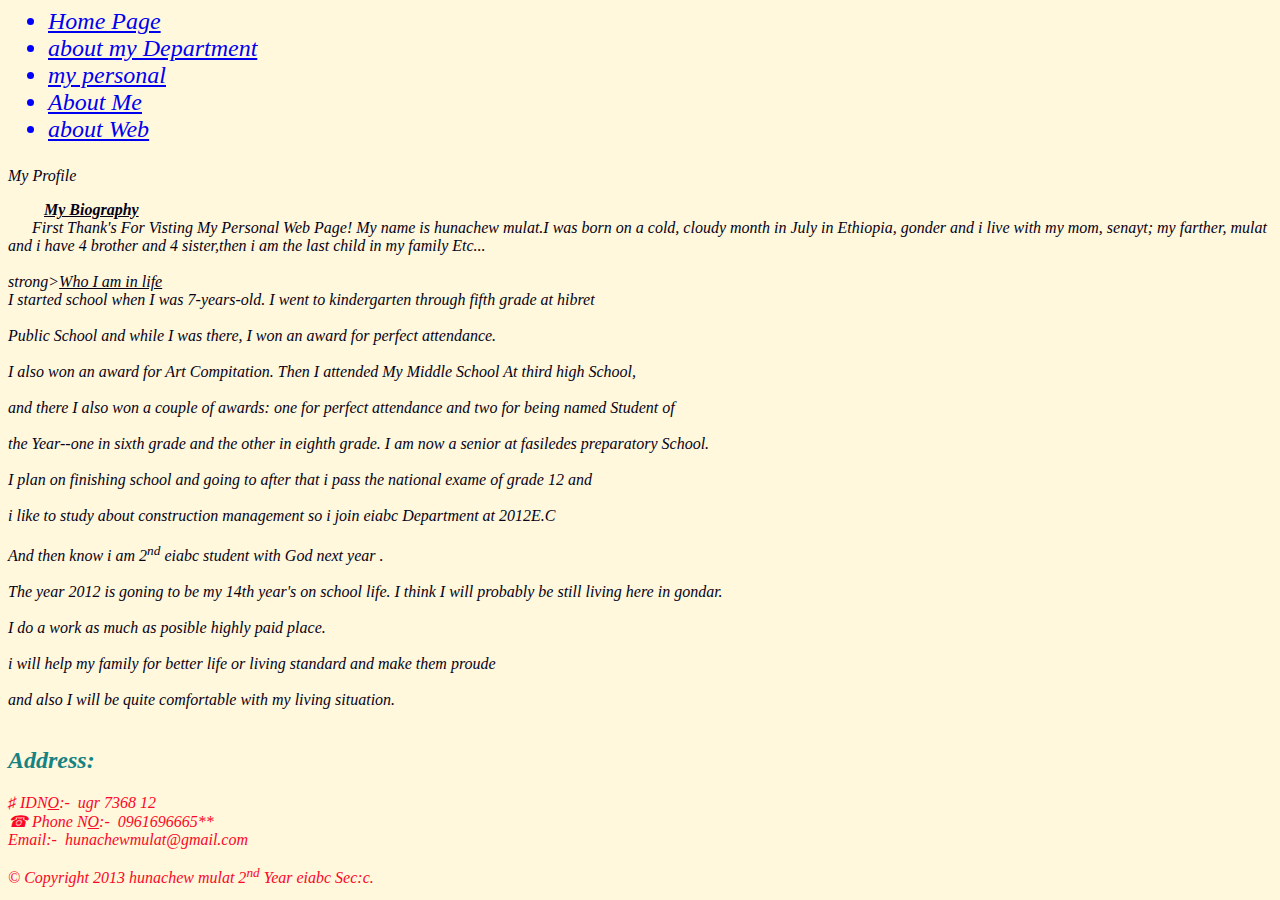
==== index.html @ 92fdb8d5 "Add files via upload" ====
<html>
<head>
<title>My Profile</title>
<link rel="stylesheet" href="stoy.css"/>
</head>
<body background="../image/FB.jpg">
<div class="rounded_box">
  <ul>
<li><a href="index.html" >Home Page</a></li>
<li><a href="my Dep.html" >about my Department</a></li> 
<li><a href="My Fav.html" >my personal</a></li>
<li><a href="pageadmin.html" >About Me</a></li>
<li><a href="diveloper.html" >about Web</a></li> 
</ul>
</div>
<div class="Pro1">
<p class="Pro2">My Profile</p>
<p class="Space">
                    &nbsp;&nbsp;&nbsp;&nbsp;&nbsp;&nbsp;&nbsp;&nbsp;&nbsp;<strong><u>My Biography</u></strong><br>
                             
 &nbsp;&nbsp;&nbsp;&nbsp;&nbsp;&nbsp;First Thank's For Visting My Personal Web Page! My
name is hunachew mulat.I was born on a cold, cloudy month in July in Ethiopia,  gonder 
and i live with my mom, senayt; my farther, mulat and i have 4 brother and 4 sister,then i am the last child in my family  Etc...
            <br>
            <br>
strong><u>Who I am in life</u></strong><br>

I started school when I was 7-years-old. I went to kindergarten through fifth grade at hibret
<br>
<br>
 Public School and while I was there, I won an award for perfect attendance. 
 <br>
 <br>
I also won an award for Art Compitation. Then I attended My Middle School At third high School,
<br>
<br>
 and there I also won a couple of awards: one for perfect attendance and two for being named Student of 
 <br>
<br>
the Year--one in sixth grade and the other in eighth grade. I am now a senior at fasiledes preparatory School.
<br>
<br> 
I plan on finishing school and going to after that i pass the national exame of grade 12 and 
<br>
<br>
i like to study about  construction management so i join  eiabc Department at 2012E.C 
<br>
<br>
And then know i am 2<sup>nd</sup>  eiabc student with God next year .
<br>
<br>
The year 2012 is goning to be my 14th year's on school life.  I think I will probably be still living here in gondar.
<br>
<br>
I do a work as much as posible highly paid place.
<br>
<br>
i will help my family for better life or living standard and make them proude 
<br>
<br>
and also I will be quite comfortable with my living situation.
<br>
<br>

</p>
</div>

<div class="address">
<p>
<h2 style="color:rgb(22, 131, 131);font-si">Address:</h2>
  &#9839;&nbsp;IDN<U>O</U>:-&nbsp;&nbsp;ugr 7368 12<br>
  &#9742;&nbsp;Phone N<U>O</U>:-&nbsp;&nbsp;0961696665**<br>
  Email:-&nbsp;&nbsp;hunachewmulat@gmail.com
</p>
</div>
	
<div class="f"> 
&copy; Copyright 2013 hunachew mulat 2<sup>nd</sup> Year  eiabc Sec:c.
</div>
</body>
</html>
---- stoy.css ----
body
    {
        color: rgb(252, 6, 39);
    font-style: italic;background-color: cornsilk;
}
p{color: rgb(6, 1, 22);}
p{font-style: inherit;}
li{color: blue;}
ul{font-size: x-large;
text-shadow: limegreen;
text-align: start;}
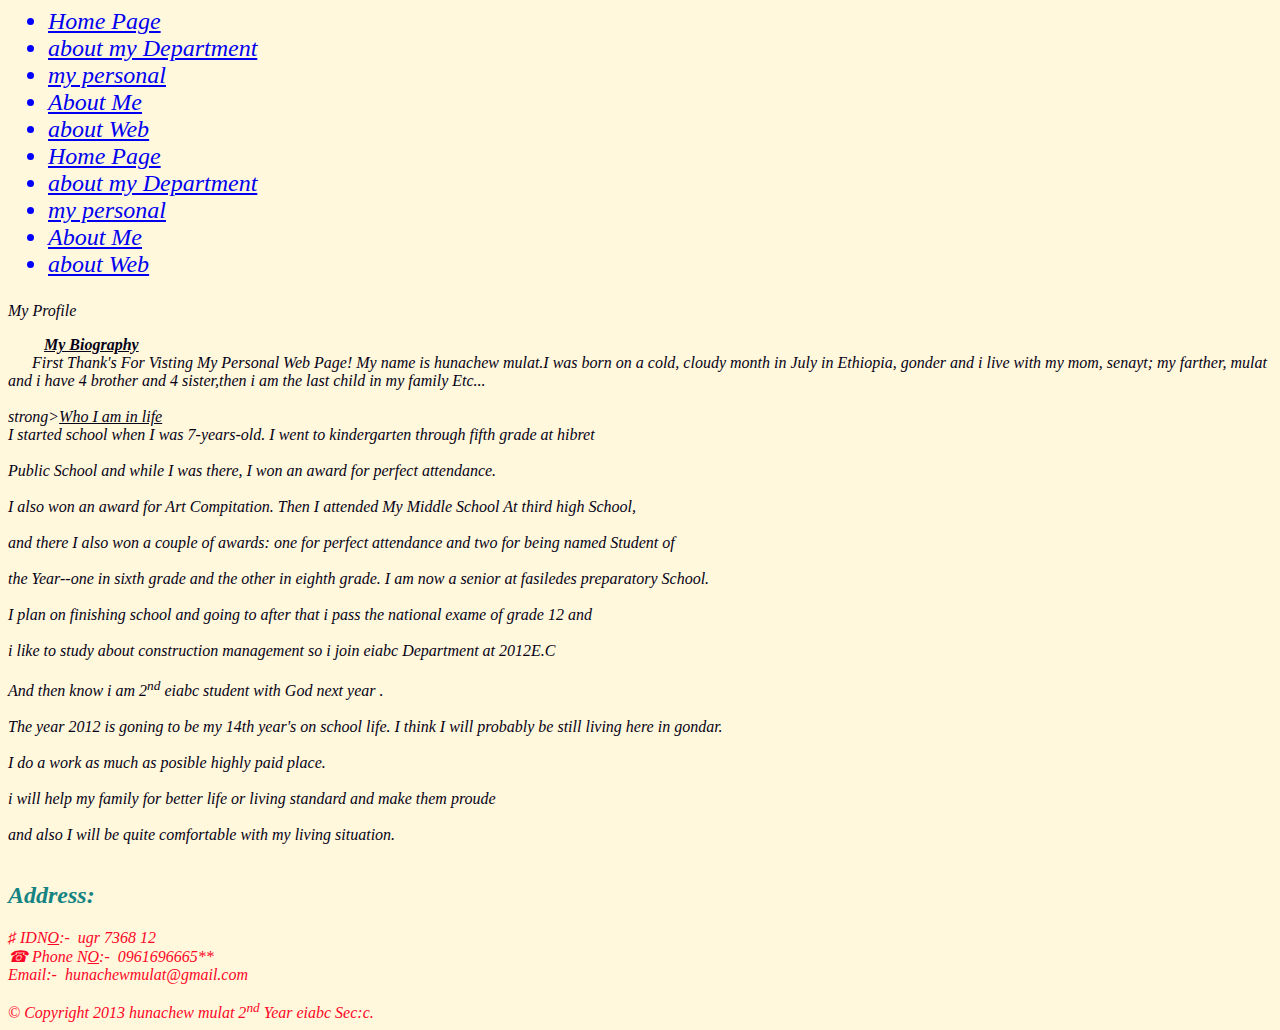
==== commit 4f2b805b: "Update index.html" ====
--- a/index.html
+++ b/index.html
@@ -11,6 +11,12 @@
 <li><a href="My Fav.html" >my personal</a></li>
 <li><a href="pageadmin.html" >About Me</a></li>
 <li><a href="diveloper.html" >about Web</a></li> 
+<li><a href="index.html" >Home Page</a></li>
+<li><a href="my Dep.html" >about my Department</a></li> 
+<li><a href="My Fav.html" >my personal</a></li>
+<li><a href="pageadmin.html" >About Me</a></li>
+<li><a href="diveloper.html" >about Web</a></li> 
+
 </ul>
 </div>
 <div class="Pro1">
@@ -78,4 +84,4 @@
 &copy; Copyright 2013 hunachew mulat 2<sup>nd</sup> Year  eiabc Sec:c.
 </div>
 </body>
-</html>+</html>
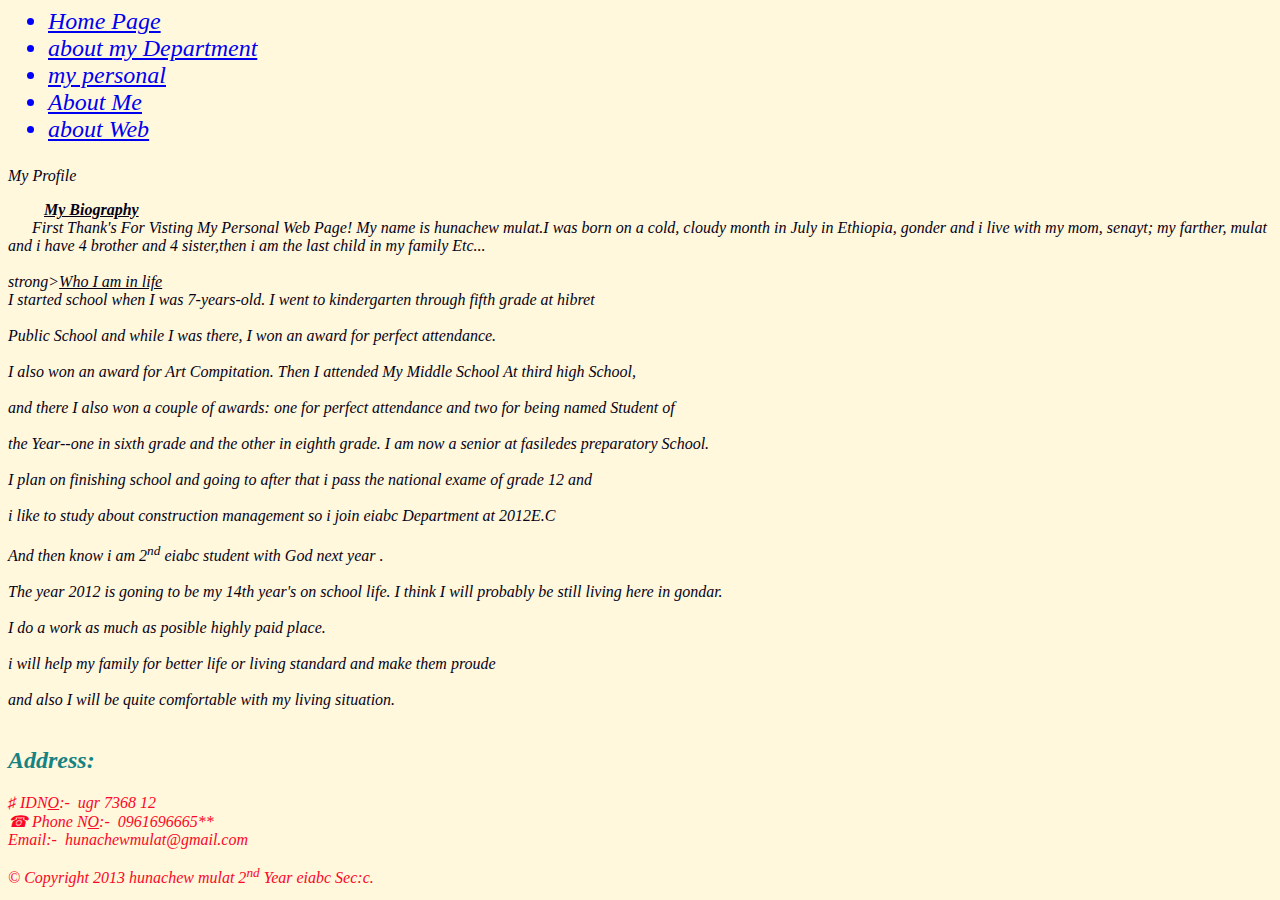
==== commit 9c79a27a: "Update index.html" ====
--- a/index.html
+++ b/index.html
@@ -10,13 +10,7 @@
 <li><a href="my Dep.html" >about my Department</a></li> 
 <li><a href="My Fav.html" >my personal</a></li>
 <li><a href="pageadmin.html" >About Me</a></li>
-<li><a href="diveloper.html" >about Web</a></li> 
-<li><a href="index.html" >Home Page</a></li>
-<li><a href="my Dep.html" >about my Department</a></li> 
-<li><a href="My Fav.html" >my personal</a></li>
-<li><a href="pageadmin.html" >About Me</a></li>
-<li><a href="diveloper.html" >about Web</a></li> 
-
+<li><a href="diveloper.html" >about Web</a></li>  
 </ul>
 </div>
 <div class="Pro1">
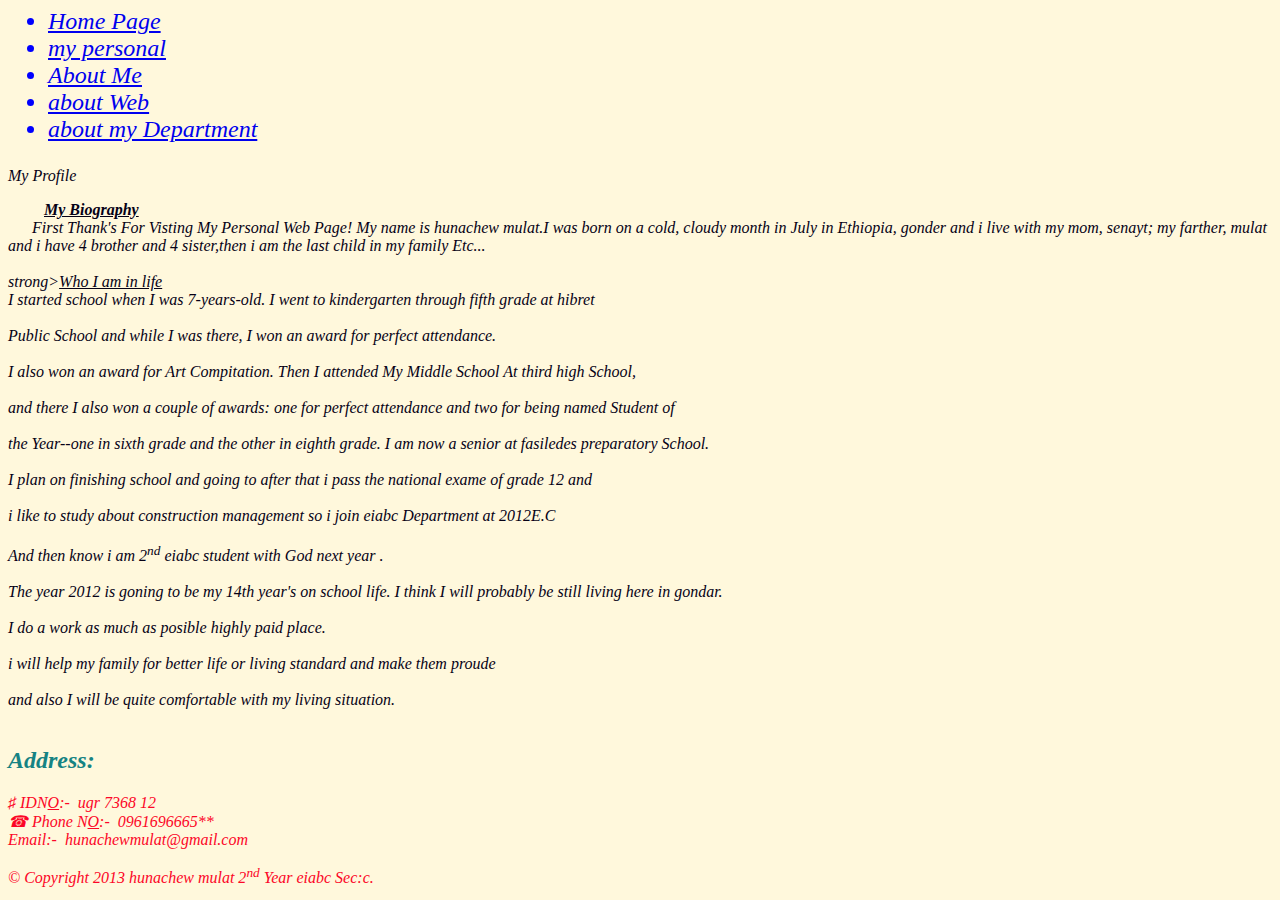
==== commit 12ed795c: "Update index.html" ====
--- a/index.html
+++ b/index.html
@@ -6,11 +6,11 @@
 <body background="../image/FB.jpg">
 <div class="rounded_box">
   <ul>
-<li><a href="index.html" >Home Page</a></li>
+<li><a href="index.html" >Home Page</a></li><li><a href="My Fav.html" >my personal</a></li>
+<li><a href="pageadmin.html" >About Me</a></li>
+<li><a href="diveloper.html" >about Web</a></li>
 <li><a href="my Dep.html" >about my Department</a></li> 
-<li><a href="My Fav.html" >my personal</a></li>
-<li><a href="pageadmin.html" >About Me</a></li>
-<li><a href="diveloper.html" >about Web</a></li>  
+
 </ul>
 </div>
 <div class="Pro1">
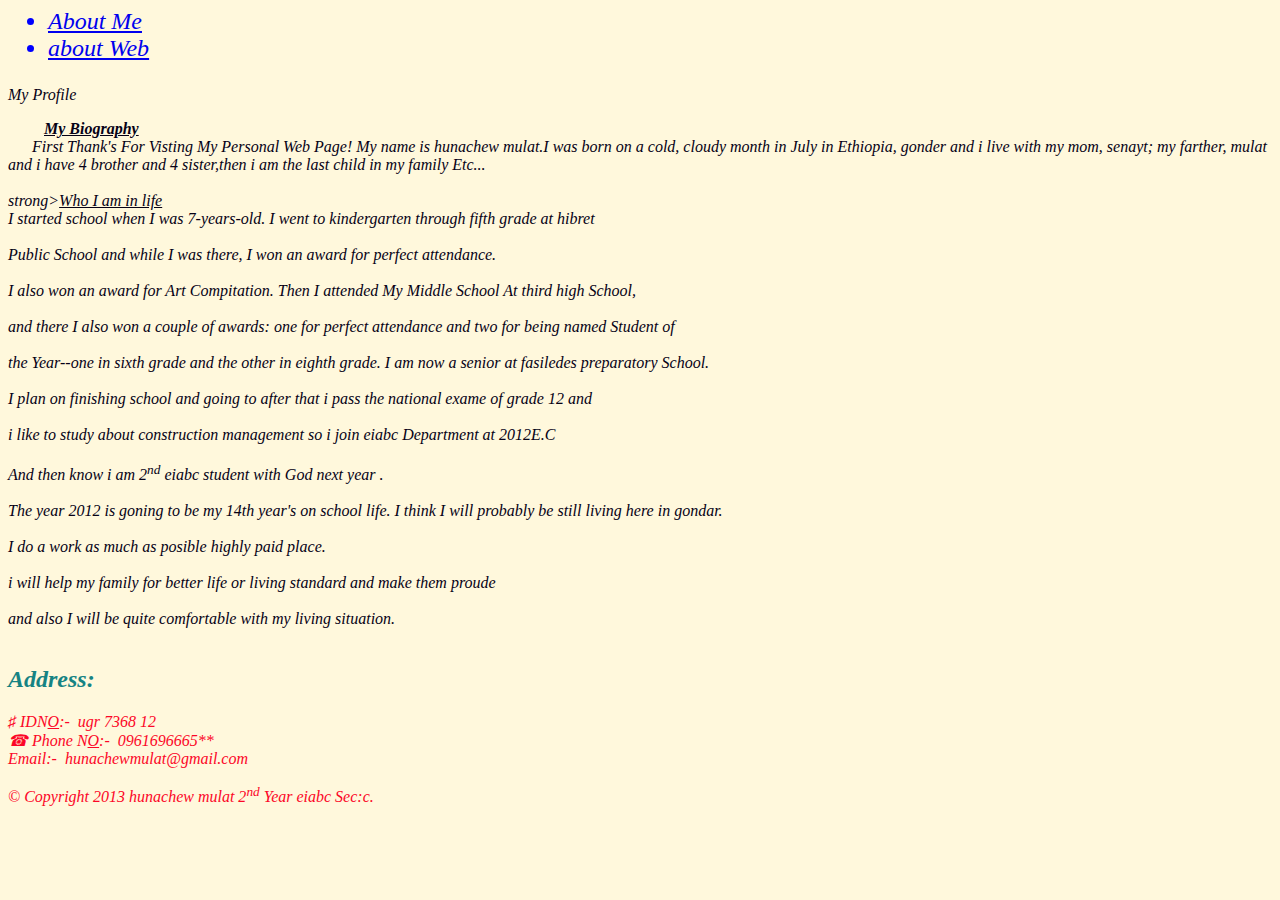
==== commit d5c7e853: "Update index.html" ====
--- a/index.html
+++ b/index.html
@@ -6,10 +6,10 @@
 <body background="../image/FB.jpg">
 <div class="rounded_box">
   <ul>
-<li><a href="index.html" >Home Page</a></li><li><a href="My Fav.html" >my personal</a></li>
+
 <li><a href="pageadmin.html" >About Me</a></li>
 <li><a href="diveloper.html" >about Web</a></li>
-<li><a href="my Dep.html" >about my Department</a></li> 
+
 
 </ul>
 </div>
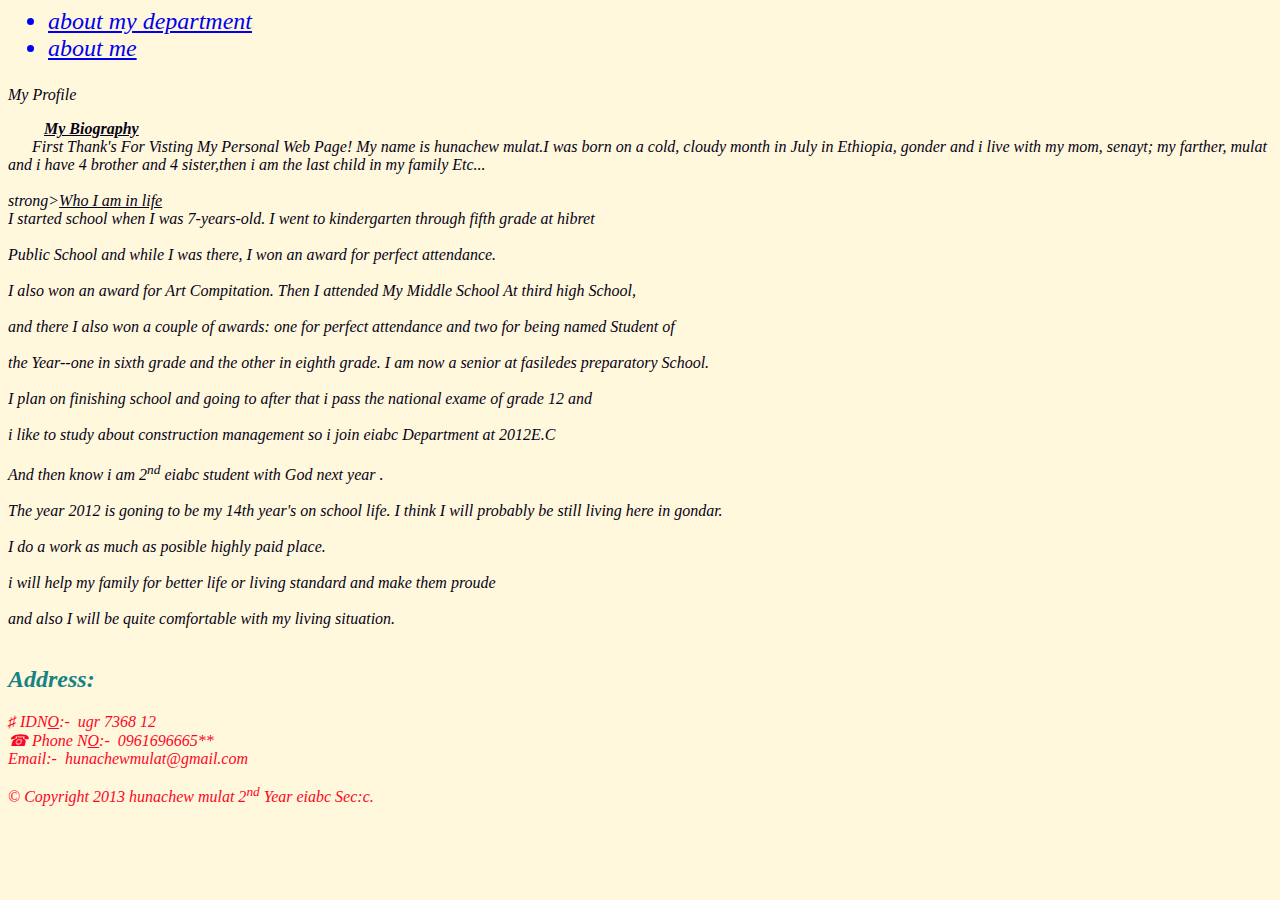
==== commit d7703b7a: "Update index.html" ====
--- a/index.html
+++ b/index.html
@@ -7,8 +7,8 @@
 <div class="rounded_box">
   <ul>
 
-<li><a href="pageadmin.html" >About Me</a></li>
-<li><a href="diveloper.html" >about Web</a></li>
+<li><a href="pageadmin.html" >about my department</a></li>
+<li><a href="diveloper.html" >about me</a></li>
 
 
 </ul>
